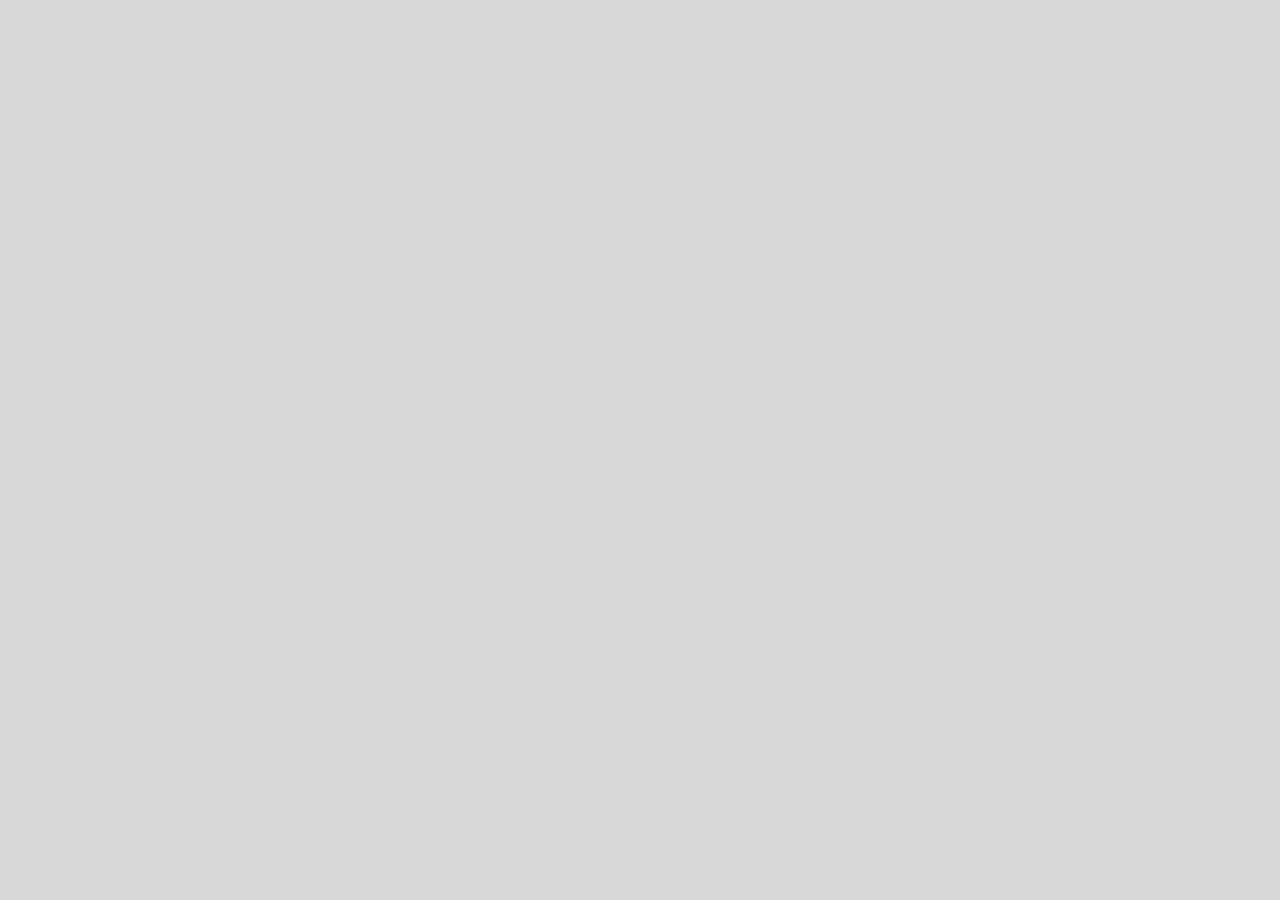
==== todolist.html @ c17d4425 "FECH:show todolist" ====
<!DOCTYPE html>
<html>

<head>
  <title>todo - vanila js</title>
  <meta charset="utf-8" />
  <meta content="width=device-width, initial-scale=1.0, maximum-scale=1.0, minimum-scale=1.0, user-scalable=no"
    name="viewport" />
  <link rel="stylesheet" href="./reset.css" />
  <link rel="stylesheet" href="./todo.css" />
</head>

<body>
  <div id="wrapper">
  </div>
  <script src="./todo.js"></script>
</body>

</html>
---- todo.css ----
#wrapper {
  width: 60%;
}

.todo-item {
  width: 100%;
  height: 80px;

  margin-bottom: 5px;
  padding: 0 20px;
  box-sizing: border-box;

  display: flex;
  justify-content: space-between;
  align-items: center;

  background-color: #fff;
  border-radius: 10px;

  cursor: pointer;
}

.todo-item:hover {
  background-color: #ccc;
}
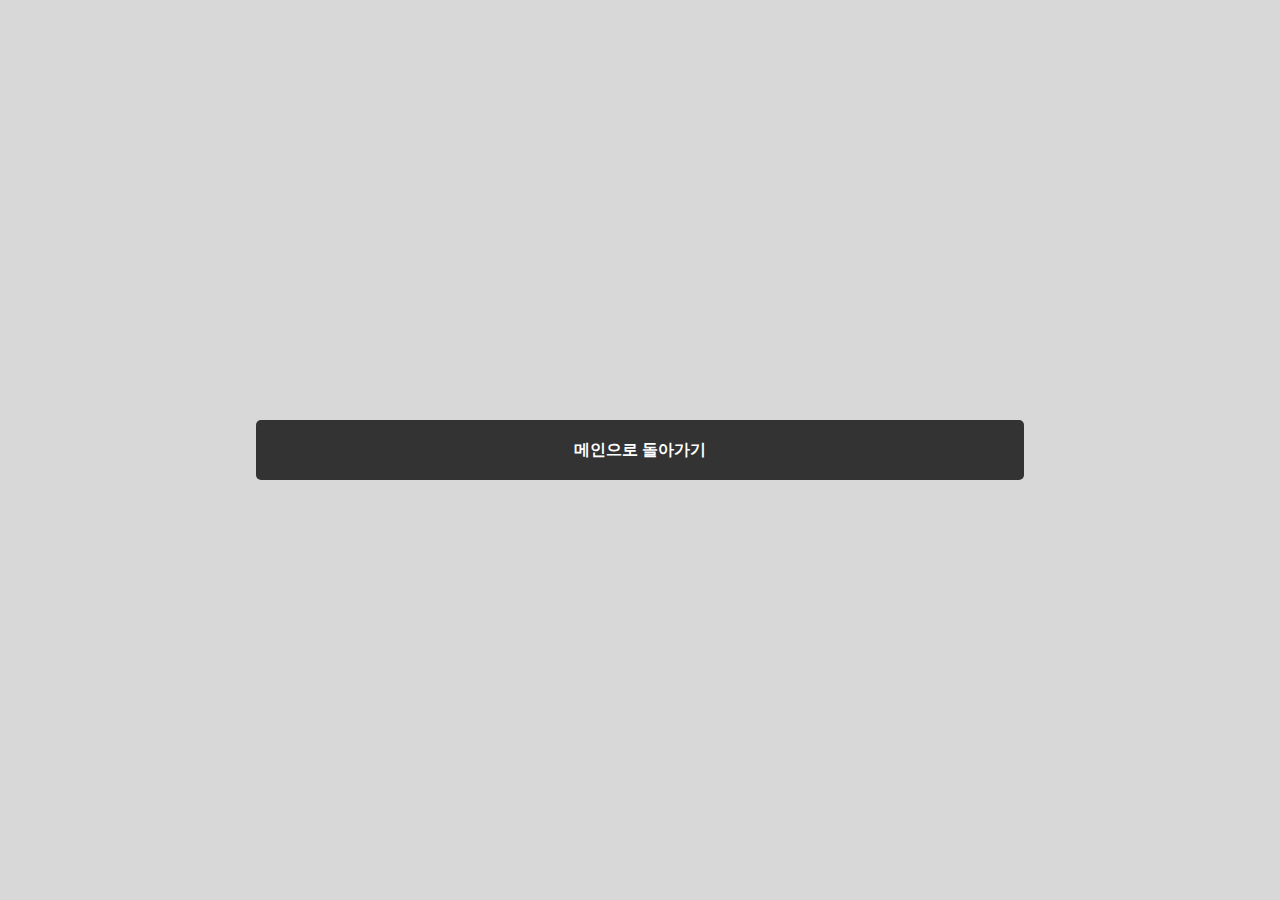
==== commit 79edc4ba: "DESIGN: todolist page" ====
--- a/todolist.html
+++ b/todolist.html
@@ -12,7 +12,14 @@
 
 <body>
   <div id="wrapper">
+    <div id="todo-header"></div>
+    <div id="todo-main"></div>
+
+    <div id="back-btn">
+      <a href="./index.html">메인으로 돌아가기</a>
+    </div>
   </div>
+
   <script src="./todo.js"></script>
 </body>
 
--- a/todo.css
+++ b/todo.css
@@ -1,6 +1,72 @@
 #wrapper {
   width: 60%;
+  height: 100%;
+
+  display: flex;
+  flex-direction: column;
+
+  align-items: center;
+  justify-content: center;
 }
+
+#todo-header {
+  width: 100%;
+  height: 40px;
+
+  margin-bottom: 10px;
+
+  display: flex;
+  justify-content: center;
+  align-items: center;
+
+  background-color: #fff;
+  border-radius: 5px;
+}
+
+#todo-main {
+  width: 100%;
+  height: 550px;
+
+  padding: 20px;
+  margin-bottom: 10px;
+
+  overflow: scroll;
+  box-sizing: border-box;
+  border-radius: 5px;
+
+  background-color: #333;
+}
+
+#back-btn {
+  width: 100%;
+  height: 60px;
+}
+
+#back-btn a {
+  width: 100%;
+  height: 100%;
+
+  display: block;
+
+  border-radius: 5px;
+
+  background-color: #333;
+  color: #fff;
+
+  display: flex;
+  justify-content: center;
+  align-items: center;
+
+  text-decoration: none;
+  font-size: 1rem;
+  font-weight: bold;
+}
+
+#back-btn a:hover {
+  background-color: #555;
+}
+
+/*todo 요소들*/
 
 .todo-item {
   width: 100%;
@@ -15,11 +81,67 @@
   align-items: center;
 
   background-color: #fff;
-  border-radius: 10px;
+  border-radius: 5px;
 
   cursor: pointer;
 }
 
-.todo-item:hover {
-  background-color: #ccc;
+.todo-item-text {
+  width: 40%;
+  /* 넘어가는 텍스트 ...로 처리 */
+  white-space: nowrap;
+  text-overflow: ellipsis;
+  overflow: hidden;
+
+  font-size: 1rem;
+  font-weight: bold;
+}
+
+.todo-item-importance {
+  width: 10%;
+
+  font-size: 1rem;
+  font-weight: bold;
+}
+
+.todo-item-date {
+  width: 20%;
+
+  font-size: 1rem;
+  font-weight: bold;
+}
+
+.todo-item-control {
+  width: 10%;
+
+  display: flex;
+  justify-content: space-between;
+  align-items: center;
+}
+
+.todo-delete {
+
+  padding: 5px 10px;
+
+  border-radius: 5px;
+
+  color: #eee;
+  background-color: #D24545;
+}
+
+.todo-delete:hover {
+  background-color: #F26B6B;
+}
+
+.todo-done {
+  padding: 5px 10px;
+
+  border-radius: 5px;
+
+  color: #eee;
+  background-color: #4D9F4D;
+}
+
+.todo-done:hover {
+  background-color: #6BD66B;
 }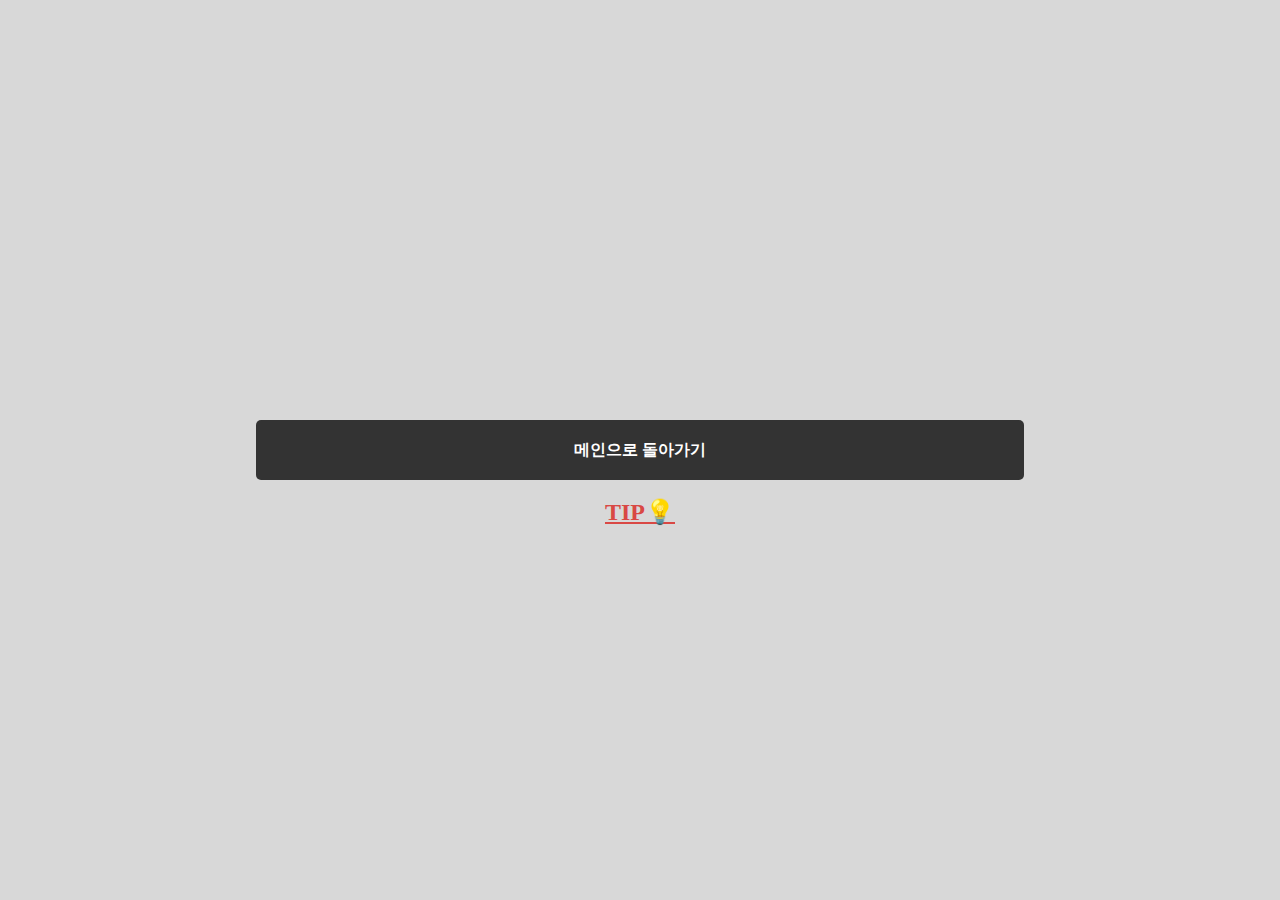
==== commit 33b50ec1: "FECH:category" ====
--- a/todolist.html
+++ b/todolist.html
@@ -12,11 +12,21 @@
 
 <body>
   <div id="wrapper">
-    <div id="todo-header"></div>
+    <div id="todo-header" onclick="handleChangeCategory(event)">
+      <!-- 전체 높음 보통 낮음 완료 -->
+      <div class="todo-header-item active" data-category="all">전체</div>
+      <div class="todo-header-item" data-category="3">높음</div>
+      <div class="todo-header-item" data-category="2">보통</div>
+      <div class="todo-header-item" data-category="1">낮음</div>
+      <div class="todo-header-item" data-category="0">완료</div>
+    </div>
     <div id="todo-main"></div>
 
     <div id="back-btn">
       <a href="./index.html">메인으로 돌아가기</a>
+      <p onclick="tip()">
+        <span>TIP💡</span>
+      </p>
     </div>
   </div>
 
--- a/todo.css
+++ b/todo.css
@@ -10,17 +10,35 @@
 }
 
 #todo-header {
-  width: 100%;
-  height: 40px;
+  width: 50%;
+  height: 60px;
 
-  margin-bottom: 10px;
+  margin-bottom: 25px;
+
+  display: flex;
+  justify-content: center;
+  align-items: center;
+  box-sizing: border-box;
+
+  color: #333;
+}
+
+.todo-header-item {
+  width: 20%;
+  height: 100%;
 
   display: flex;
   justify-content: center;
   align-items: center;
 
-  background-color: #fff;
-  border-radius: 5px;
+  font-size: 1rem;
+
+  cursor: pointer;
+}
+
+.todo-header-item:hover {
+  background-color: #eee;
+  transition: 0.5s;
 }
 
 #todo-main {
@@ -101,14 +119,12 @@
   width: 10%;
 
   font-size: 1rem;
-  font-weight: bold;
 }
 
 .todo-item-date {
   width: 20%;
 
   font-size: 1rem;
-  font-weight: bold;
 }
 
 .todo-item-control {
@@ -144,4 +160,39 @@
 
 .todo-done:hover {
   background-color: #6BD66B;
+}
+
+.color-done {
+  background-color: #4D9F4D;
+}
+
+.btn-done {
+  background-color: #eee;
+  color: #4D9F4D;
+}
+
+.active {
+  border-bottom: 1px solid #333;
+  font-weight: bold;
+}
+
+/* p */
+
+p {
+  display: flex;
+  justify-content: center;
+  align-items: center;
+
+  margin-top: 20px;
+
+  font-size: 1.5rem;
+  font-weight: bold;
+  text-decoration: underline;
+
+  color: #D94844;
+}
+
+p span:hover {
+  color: #F26B6B;
+  cursor: pointer;
 }